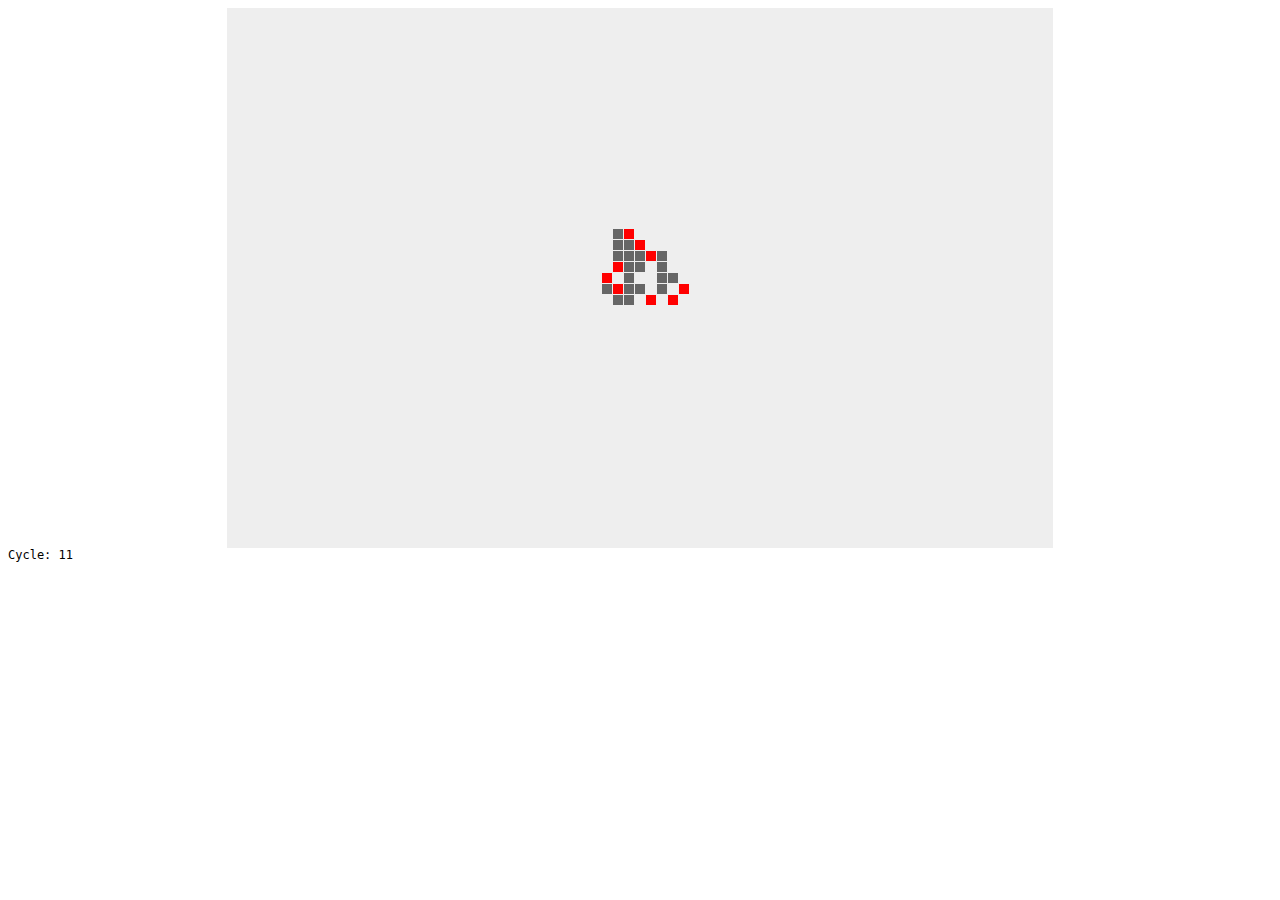
==== index.html @ e554287f "Initial" ====
<!DOCTYPE html>
<html>
  <head>
    <meta charset="UTF-8"/>
    <title>JS Langton's ant</title>
    <link rel="stylesheet" type="text/css" href="style.css"/>
  </head>
  <body>
    <div id="langtonsAnt">
    </div>
    <div id="langtonsAntInfo">
    </div>
    <script src="script.js"></script>
    <script>
      let options = {
        cols: 75,
        rows: 49,
        interval: 66,
        randomBlackCell: 0,
        containerElemId: 'langtonsAnt',
        antsNumber: 10,
        randomInitialPos: false,
        dataElementId: 'langtonsAntInfo'
      }
      let p = new langtonsAnt(options);
      p.init();
    </script>
  </body>
</html>
---- style.css ----
body {
  font-family: monospace;
  font-size: 12px;
}

table {
  border-bottom: 1px #eee solid;
  border-collapse: collapse;
  border-right: 1px #eee solid;
  font-size: 11px;
  margin: 0 auto;
}

td {
  border-bottom: 0;
  border-right: 0;
  border: 1px #eee solid;
  height: 8px;
  line-height: 8px;
  text-align: center;
  width: 8px;
}

.s0 {
  background: #eee;
}

.s1 {
  background: #666;
}

td.ant {
  background: red;
}
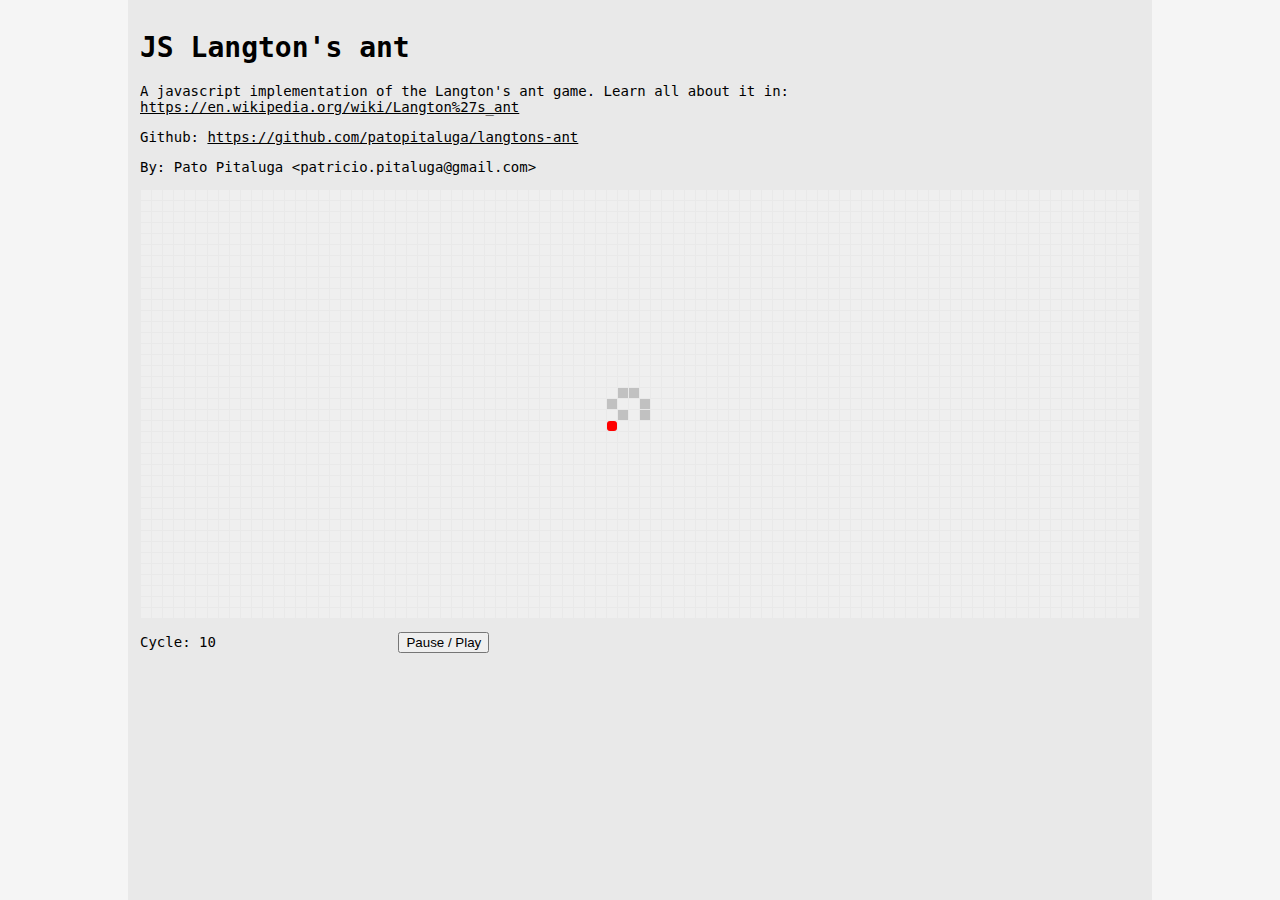
==== commit b1017e57: "Demo page" ====
--- a/index.html
+++ b/index.html
@@ -3,27 +3,42 @@
   <head>
     <meta charset="UTF-8"/>
     <title>JS Langton's ant</title>
+    <link rel="shortcut icon" href="favicon.ico" type="image/x-icon"/>
+    <link rel="icon" href="favicon.ico" type="image/x-icon"/>
     <link rel="stylesheet" type="text/css" href="style.css"/>
+    <link rel="stylesheet" type="text/css" href="jslangtonsant.css"/>
   </head>
   <body>
-    <div id="langtonsAnt">
+    <div class="container">
+      <div class="container__bg">
+        <h1>JS Langton's ant</h1>
+
+        <p>A javascript implementation of the Langton's ant game. Learn all about it in: <a href="https://en.wikipedia.org/wiki/Langton%27s_ant" target="_blank">https://en.wikipedia.org/wiki/Langton%27s_ant</a></p>
+        <p>Github: <a href="https://github.com/patopitaluga/langtons-ant" target="_blank">https://github.com/patopitaluga/langtons-ant</a></p>
+        <p>By: Pato Pitaluga &lt;patricio.pitaluga@gmail.com&gt;</p>
+        <div id="langtonsAnt">
+        </div>
+        <div id="langtonsAntInfo">
+        </div>
+        <button onclick="myLangTonGame.pause()">Pause / Play</button>
+      </div>
     </div>
-    <div id="langtonsAntInfo">
-    </div>
-    <script src="script.js"></script>
+    <script src="jslangtonsant.js"></script>
     <script>
       let options = {
-        cols: 75,
-        rows: 49,
-        interval: 66,
+        cols: 90,
+        rows: 39,
+        timeInterval: 66,
         randomBlackCell: 0,
         containerElemId: 'langtonsAnt',
-        antsNumber: 10,
+        howManyAnts: 1,
+        stepsPerCycle: 1,
         randomInitialPos: false,
+        initialDirection: 0,
         dataElementId: 'langtonsAntInfo'
       }
-      let p = new langtonsAnt(options);
-      p.init();
+      let myLangTonGame = new LangtonsAnt(options);
+      myLangTonGame.init();
     </script>
   </body>
 </html>--- a/style.css
+++ b/style.css
@@ -1,35 +1,31 @@
 body {
+  background: #f5f5f5;
+  color: #000;
   font-family: monospace;
-  font-size: 12px;
+  font-size: 14px;
+  margin: 0;
+  padding: 0;
 }
 
-table {
-  border-bottom: 1px #eee solid;
-  border-collapse: collapse;
-  border-right: 1px #eee solid;
-  font-size: 11px;
-  margin: 0 auto;
+a {
+  color: #000;
 }
 
-td {
-  border-bottom: 0;
-  border-right: 0;
-  border: 1px #eee solid;
-  height: 8px;
-  line-height: 8px;
-  text-align: center;
-  width: 8px;
+.container {
+  margin-left: auto;
+  margin-right: auto;
+  max-width: 1024px;
 }
 
-.s0 {
-  background: #eee;
+.container__bg {
+  box-sizing: border-box;
+  background: #e9e9e9;
+  padding: 12px;
+  min-height: 100vh;
 }
 
-.s1 {
-  background: #666;
+#langtonsAntInfo {
+  display: inline-block;
+  margin-top: 15px;
+  width: 250px;
 }
-
-td.ant {
-  background: red;
-}
-
--- a/jslangtonsant.css
+++ b/jslangtonsant.css
@@ -0,0 +1,32 @@
+.jslangtonsant-table {
+  border-collapse: separate;
+  border-spacing: 1px;
+  margin: 0 auto;
+  width: 100%;
+}
+
+.jslangtonsant-table td {
+  border: 0;
+  margin: 0;
+  padding: 0;
+  text-align: center;
+}
+
+.jslangtonsant-table .s0 {
+  background: #efefef;
+}
+
+.jslangtonsant-table .s1 {
+  background: #666;
+  opacity: .3;
+  transition: opacity 1s linear;
+}
+
+.jslangtonsant-table td.ant:after {
+  background: #ff0000;
+  border-radius: 3px;
+  content: '';
+  display: block;
+  height: 100%;
+  width: 100%;
+}
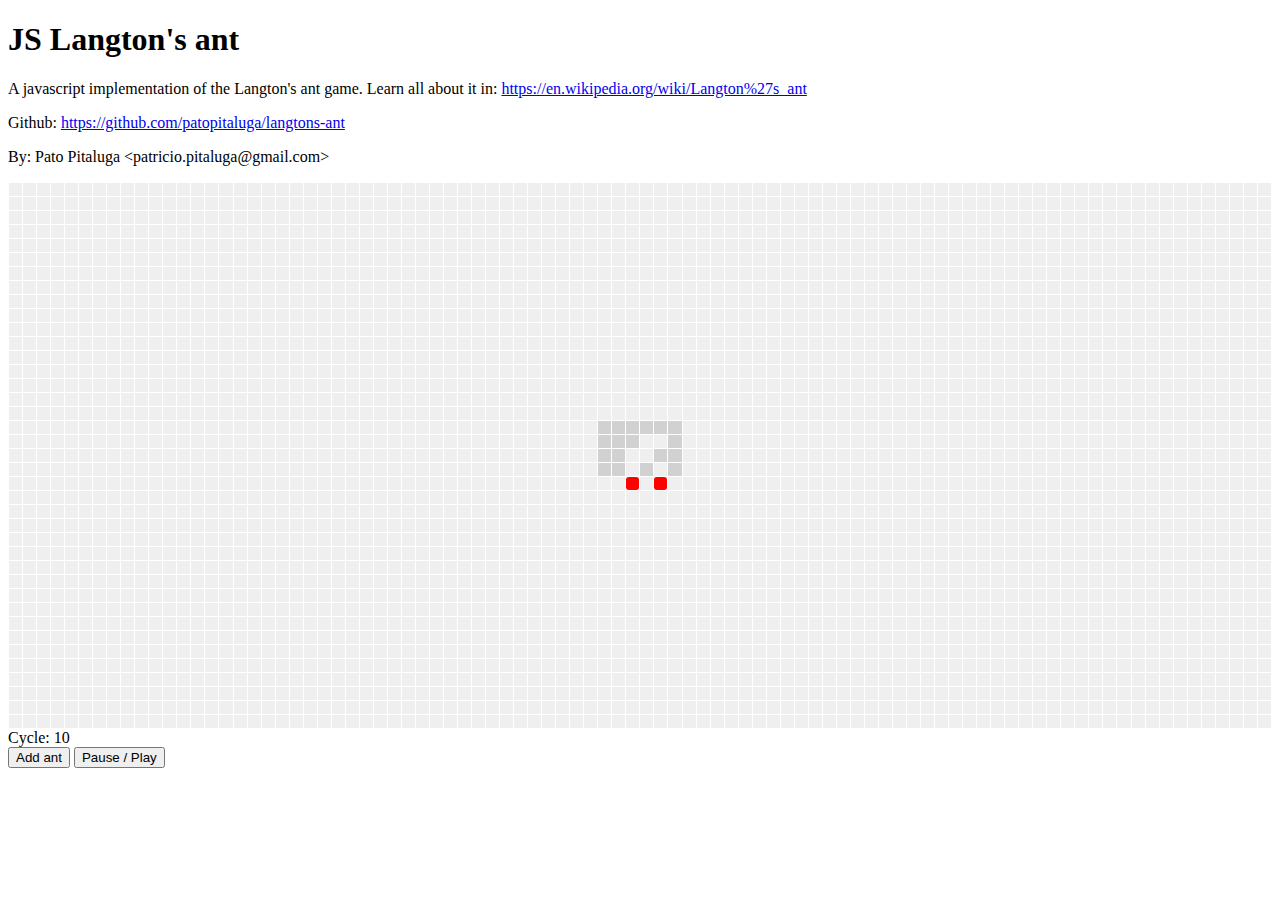
==== commit ef2e0c20: "Button for add ant" ====
--- a/index.html
+++ b/index.html
@@ -20,6 +20,7 @@
         </div>
         <div id="langtonsAntInfo">
         </div>
+        <button onclick="myLangTonGame.addAnts(1)">Add ant</button>
         <button onclick="myLangTonGame.pause()">Pause / Play</button>
       </div>
     </div>
@@ -31,7 +32,7 @@
         timeInterval: 66,
         randomBlackCell: 0,
         containerElemId: 'langtonsAnt',
-        howManyAnts: 1,
+        howManyAntsInitially: 3,
         stepsPerCycle: 1,
         randomInitialPos: false,
         initialDirection: 0,
